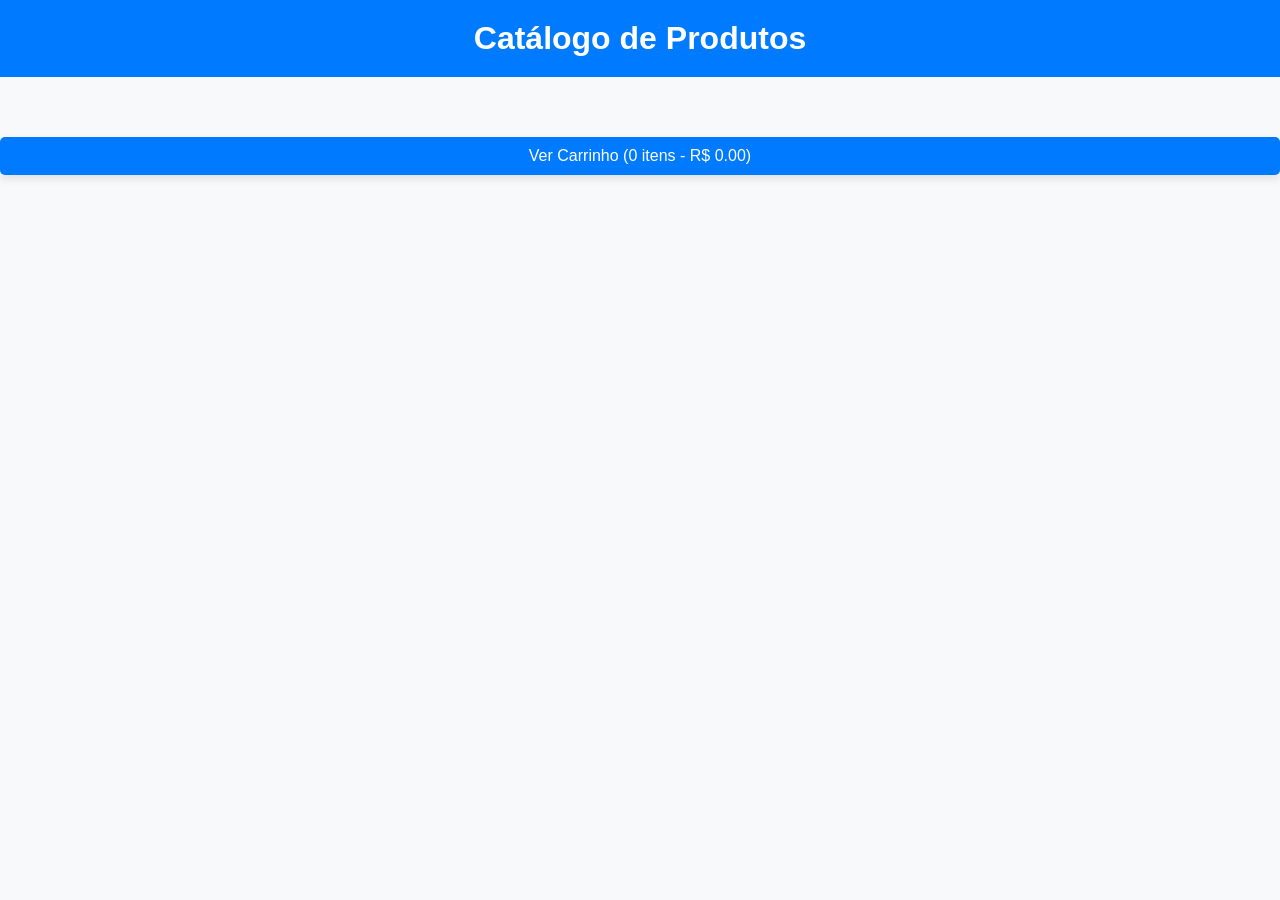
==== cardapio.html @ 5ab52518 "Add files via upload" ====
<!DOCTYPE html>
<html lang="pt-BR">
<head>
    <meta charset="UTF-8">
    <meta name="viewport" content="width=device-width, initial-scale=1.0">
    <title>Catálogo de Produtos</title>
    <link rel="stylesheet" href="styles.css">
</head>
<body>
    <h1>Catálogo de Produtos</h1>
    <div class="catalog" id="catalog"></div>
    <a href="carrinho.html" class="view-cart" id="view-cart">Ver Carrinho (<span id="cart-count-btn">0</span> itens - <span id="cart-total-btn">R$ 0.00</span>)</a>
    <script>
        let cart = JSON.parse(localStorage.getItem('cart')) || [];
        let total = cart.reduce((sum, item) => sum + item.price, 0);

        function updateCartSummary() {
            document.getElementById('cart-count-btn').textContent = cart.length;
            document.getElementById('cart-total-btn').textContent = `R$ ${total.toFixed(2)}`;
        }

        function addToCart(product, price) {
            cart.push({ product, price });
            total += price;
            localStorage.setItem('cart', JSON.stringify(cart));
            alert('Produto adicionado ao carrinho!');
            updateCartSummary();
        }

        function loadProducts() {
            fetch('fetch_products.php')
                .then(response => response.json())
                .then(data => {
                    const catalog = document.getElementById('catalog');
                    data.forEach(product => {
                        const productDiv = document.createElement('div');
                        productDiv.classList.add('product');
                        productDiv.innerHTML = `
                            <img src="${product.imagem}" alt="${product.nome}">
                            <h2>${product.nome}</h2>
                            <p>${product.descricao}</p>
                            <p class="price">R$ ${parseFloat(product.preco).toFixed(2)}</p>
                            <button onclick="addToCart('${product.nome}', ${parseFloat(product.preco)})">Adicionar ao Carrinho</button>
                        `;
                        catalog.appendChild(productDiv);
                    });
                })
                .catch(error => console.error('Error fetching products:', error));
        }

        document.addEventListener('DOMContentLoaded', () => {
            loadProducts();
            updateCartSummary();
        });
    </script>
</body>
</html>
---- styles.css ----
body {
    font-family: Arial, sans-serif;
    margin: 0;
    padding: 0;
    box-sizing: border-box;
    background-color: #f8f9fa;
}
h1 {
    text-align: center;
    padding: 20px;
    background-color: #007bff;
    color: white;
    margin: 0;
}
.catalog {
    display: flex;
    flex-wrap: wrap;
    justify-content: center;
    padding: 20px;
}
.product {
    border: 1px solid #ccc;
    border-radius: 5px;
    margin: 10px;
    padding: 10px;
    width: calc(100% - 40px);
    max-width: 300px;
    text-align: center;
    box-shadow: 0 4px 8px rgba(0, 0, 0, 0.1);
    transition: transform 0.2s;
    background-color: white;
}
.product:hover {
    transform: scale(1.05);
}
.product img {
    max-width: 100%;
    height: auto;
    border-bottom: 1px solid #ccc;
    padding-bottom: 10px;
}
.product h2 {
    font-size: 1.2em;
    margin: 10px 0;
}
.product p {
    margin: 5px 0;
}
.product .price {
    font-weight: bold;
    color: #d9534f;
}
.product button {
    background-color: #28a745;
    color: white;
    border: none;
    padding: 10px;
    cursor: pointer;
    border-radius: 5px;
    margin-top: 10px;
}
.product button:hover {
    background-color: #218838;
}
.view-cart {
    display: block;
    text-align: center;
    margin: 20px auto;
    padding: 10px 20px;
    background-color: #007bff;
    color: white;
    text-decoration: none;
    border-radius: 5px;
    box-shadow: 0 4px 8px rgba(0, 0, 0, 0.1);
    transition: background-color 0.2s;
}
.view-cart:hover {
    background-color: #0056b3;
}
.cart {
    position: fixed;
    top: 20px;
    right: 20px;
    background-color: white;
    border: 1px solid #ccc;
    padding: 10px;
    border-radius: 5px;
    box-shadow: 0 4px 8px rgba(0, 0, 0, 0.1);
    max-width: 300px;
    width: 100%;
}
.cart h2 {
    margin: 0 0 10px 0;
    color: #007bff;
}
.cart ul {
    list-style-type: none;
    padding: 0;
    margin: 0;
}
.cart ul li {
    margin-bottom: 10px;
    display: flex;
    justify-content: space-between;
    align-items: center;
    padding: 10px;
    background-color: #f1f1f1;
    border-radius: 5px;
}
.cart ul li button {
    background-color: #dc3545;
    color: white;
    border: none;
    padding: 5px 10px;
    cursor: pointer;
    border-radius: 5px;
}
.cart ul li button:hover {
    background-color: #c82333;
}
.cart p {
    font-size: 1.2em;
    font-weight: bold;
    color: #28a745;
}
.send-whatsapp {
    display: block;
    text-align: center;
    margin: 20px auto;
    padding: 10px 20px;
    background-color: #25d366;
    color: white;
    text-decoration: none;
    border-radius: 5px;
    box-shadow: 0 4px 8px rgba(0, 0, 0, 0.1);
    transition: background-color 0.2s;
}
.send-whatsapp:hover {
    background-color: #1ebe57;
}
@media (min-width: 600px) {
    .product {
        width: calc(50% - 40px);
    }
}
@media (min-width: 900px) {
    .product {
        width: calc(33.333% - 40px);
    }
}
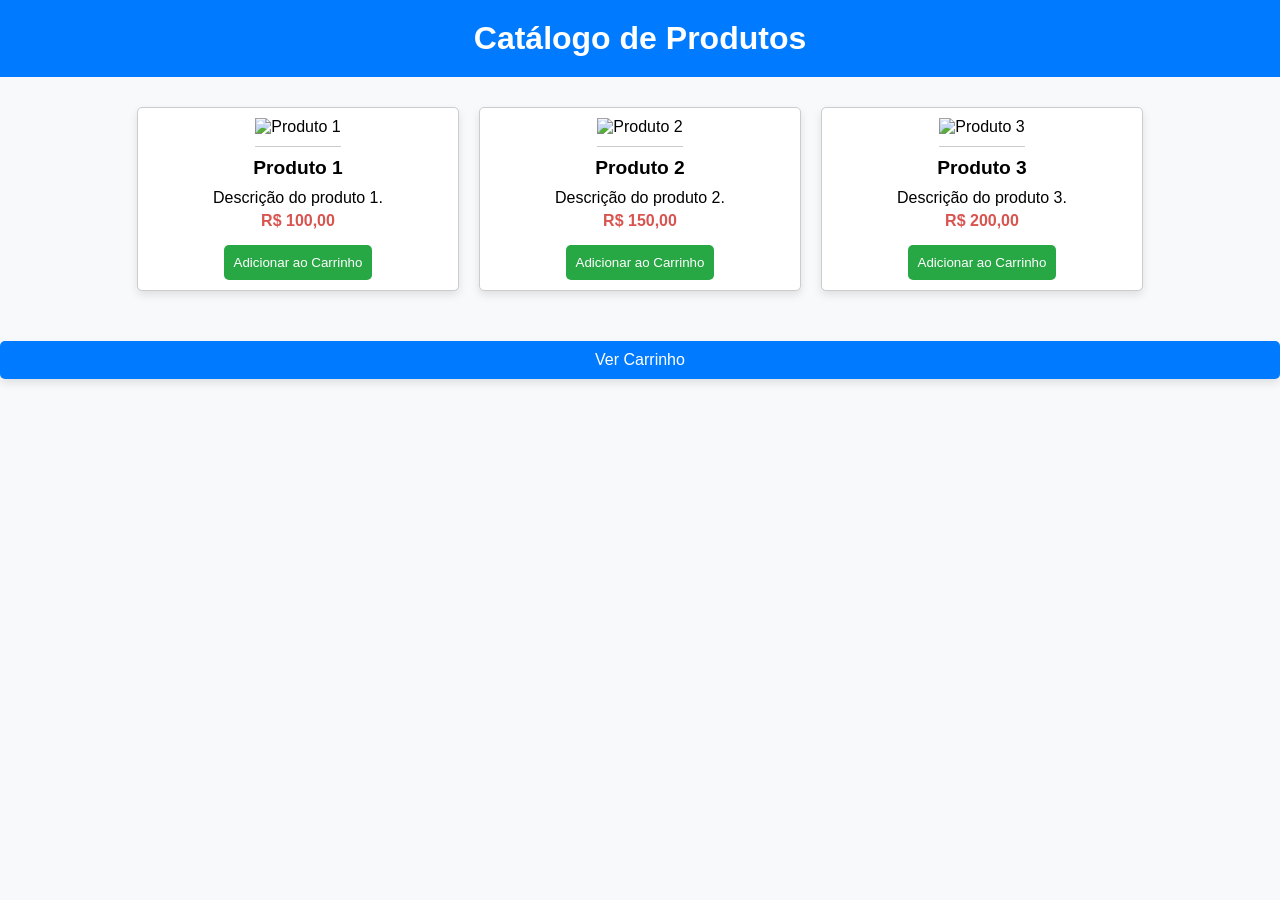
==== commit 67cb96c5: "novo" ====
--- a/cardapio.html
+++ b/cardapio.html
@@ -1,57 +1,48 @@
-<!DOCTYPE html>
-<html lang="pt-BR">
-<head>
-    <meta charset="UTF-8">
-    <meta name="viewport" content="width=device-width, initial-scale=1.0">
-    <title>Catálogo de Produtos</title>
-    <link rel="stylesheet" href="styles.css">
-</head>
-<body>
-    <h1>Catálogo de Produtos</h1>
-    <div class="catalog" id="catalog"></div>
-    <a href="carrinho.html" class="view-cart" id="view-cart">Ver Carrinho (<span id="cart-count-btn">0</span> itens - <span id="cart-total-btn">R$ 0.00</span>)</a>
-    <script>
-        let cart = JSON.parse(localStorage.getItem('cart')) || [];
-        let total = cart.reduce((sum, item) => sum + item.price, 0);
-
-        function updateCartSummary() {
-            document.getElementById('cart-count-btn').textContent = cart.length;
-            document.getElementById('cart-total-btn').textContent = `R$ ${total.toFixed(2)}`;
-        }
-
-        function addToCart(product, price) {
-            cart.push({ product, price });
-            total += price;
-            localStorage.setItem('cart', JSON.stringify(cart));
-            alert('Produto adicionado ao carrinho!');
-            updateCartSummary();
-        }
-
-        function loadProducts() {
-            fetch('fetch_products.php')
-                .then(response => response.json())
-                .then(data => {
-                    const catalog = document.getElementById('catalog');
-                    data.forEach(product => {
-                        const productDiv = document.createElement('div');
-                        productDiv.classList.add('product');
-                        productDiv.innerHTML = `
-                            <img src="${product.imagem}" alt="${product.nome}">
-                            <h2>${product.nome}</h2>
-                            <p>${product.descricao}</p>
-                            <p class="price">R$ ${parseFloat(product.preco).toFixed(2)}</p>
-                            <button onclick="addToCart('${product.nome}', ${parseFloat(product.preco)})">Adicionar ao Carrinho</button>
-                        `;
-                        catalog.appendChild(productDiv);
-                    });
-                })
-                .catch(error => console.error('Error fetching products:', error));
-        }
-
-        document.addEventListener('DOMContentLoaded', () => {
-            loadProducts();
-            updateCartSummary();
-        });
-    </script>
-</body>
+<!DOCTYPE html>
+<html lang="pt-BR">
+<head>
+    <meta charset="UTF-8">
+    <meta name="viewport" content="width=device-width, initial-scale=1.0">
+    <title>Catálogo de Produtos</title>
+    <link rel="stylesheet" href="styles.css">
+</head>
+<body>
+    <h1>Catálogo de Produtos</h1>
+    <div class="catalog">
+        <div class="product">
+            <img src="produto1.jpg" alt="Produto 1">
+            <h2>Produto 1</h2>
+            <p>Descrição do produto 1.</p>
+            <p class="price">R$ 100,00</p>
+            <button onclick="addToCart('Produto 1', 100)">Adicionar ao Carrinho</button>
+        </div>
+        <div class="product">
+            <img src="https://bing.com/th?id=OSK.942ee464125395c0960cb6b1f8a87dc7" alt="Produto 2">
+            <h2>Produto 2</h2>
+            <p>Descrição do produto 2.</p>
+            <p class="price">R$ 150,00</p>
+            <button onclick="addToCart('Produto 2', 150)">Adicionar ao Carrinho</button>
+        </div>
+        <div class="product">
+            <img src="produto3.jpg" alt="Produto 3">
+            <h2>Produto 3</h2>
+            <p>Descrição do produto 3.</p>
+            <p class="price">R$ 200,00</p>
+            <button onclick="addToCart('Produto 3', 200)">Adicionar ao Carrinho</button>
+        </div>
+        <!-- Adicione mais produtos conforme necessário -->
+    </div>
+    <a href="carrinho.html" class="view-cart">Ver Carrinho</a>
+    <script>
+        let cart = JSON.parse(localStorage.getItem('cart')) || [];
+        let total = cart.reduce((sum, item) => sum + item.price, 0);
+
+        function addToCart(product, price) {
+            cart.push({ product, price });
+            total += price;
+            localStorage.setItem('cart', JSON.stringify(cart));
+            alert('Produto adicionado ao carrinho!');
+        }
+    </script>
+</body>
 </html>
--- a/styles.css
+++ b/styles.css
@@ -1,150 +1,150 @@
-body {
-    font-family: Arial, sans-serif;
-    margin: 0;
-    padding: 0;
-    box-sizing: border-box;
-    background-color: #f8f9fa;
-}
-h1 {
-    text-align: center;
-    padding: 20px;
-    background-color: #007bff;
-    color: white;
-    margin: 0;
-}
-.catalog {
-    display: flex;
-    flex-wrap: wrap;
-    justify-content: center;
-    padding: 20px;
-}
-.product {
-    border: 1px solid #ccc;
-    border-radius: 5px;
-    margin: 10px;
-    padding: 10px;
-    width: calc(100% - 40px);
-    max-width: 300px;
-    text-align: center;
-    box-shadow: 0 4px 8px rgba(0, 0, 0, 0.1);
-    transition: transform 0.2s;
-    background-color: white;
-}
-.product:hover {
-    transform: scale(1.05);
-}
-.product img {
-    max-width: 100%;
-    height: auto;
-    border-bottom: 1px solid #ccc;
-    padding-bottom: 10px;
-}
-.product h2 {
-    font-size: 1.2em;
-    margin: 10px 0;
-}
-.product p {
-    margin: 5px 0;
-}
-.product .price {
-    font-weight: bold;
-    color: #d9534f;
-}
-.product button {
-    background-color: #28a745;
-    color: white;
-    border: none;
-    padding: 10px;
-    cursor: pointer;
-    border-radius: 5px;
-    margin-top: 10px;
-}
-.product button:hover {
-    background-color: #218838;
-}
-.view-cart {
-    display: block;
-    text-align: center;
-    margin: 20px auto;
-    padding: 10px 20px;
-    background-color: #007bff;
-    color: white;
-    text-decoration: none;
-    border-radius: 5px;
-    box-shadow: 0 4px 8px rgba(0, 0, 0, 0.1);
-    transition: background-color 0.2s;
-}
-.view-cart:hover {
-    background-color: #0056b3;
-}
-.cart {
-    position: fixed;
-    top: 20px;
-    right: 20px;
-    background-color: white;
-    border: 1px solid #ccc;
-    padding: 10px;
-    border-radius: 5px;
-    box-shadow: 0 4px 8px rgba(0, 0, 0, 0.1);
-    max-width: 300px;
-    width: 100%;
-}
-.cart h2 {
-    margin: 0 0 10px 0;
-    color: #007bff;
-}
-.cart ul {
-    list-style-type: none;
-    padding: 0;
-    margin: 0;
-}
-.cart ul li {
-    margin-bottom: 10px;
-    display: flex;
-    justify-content: space-between;
-    align-items: center;
-    padding: 10px;
-    background-color: #f1f1f1;
-    border-radius: 5px;
-}
-.cart ul li button {
-    background-color: #dc3545;
-    color: white;
-    border: none;
-    padding: 5px 10px;
-    cursor: pointer;
-    border-radius: 5px;
-}
-.cart ul li button:hover {
-    background-color: #c82333;
-}
-.cart p {
-    font-size: 1.2em;
-    font-weight: bold;
-    color: #28a745;
-}
-.send-whatsapp {
-    display: block;
-    text-align: center;
-    margin: 20px auto;
-    padding: 10px 20px;
-    background-color: #25d366;
-    color: white;
-    text-decoration: none;
-    border-radius: 5px;
-    box-shadow: 0 4px 8px rgba(0, 0, 0, 0.1);
-    transition: background-color 0.2s;
-}
-.send-whatsapp:hover {
-    background-color: #1ebe57;
-}
-@media (min-width: 600px) {
-    .product {
-        width: calc(50% - 40px);
-    }
-}
-@media (min-width: 900px) {
-    .product {
-        width: calc(33.333% - 40px);
-    }
+body {
+    font-family: Arial, sans-serif;
+    margin: 0;
+    padding: 0;
+    box-sizing: border-box;
+    background-color: #f8f9fa;
+}
+h1 {
+    text-align: center;
+    padding: 20px;
+    background-color: #007bff;
+    color: white;
+    margin: 0;
+}
+.catalog {
+    display: flex;
+    flex-wrap: wrap;
+    justify-content: center;
+    padding: 20px;
+}
+.product {
+    border: 1px solid #ccc;
+    border-radius: 5px;
+    margin: 10px;
+    padding: 10px;
+    width: calc(100% - 40px);
+    max-width: 300px;
+    text-align: center;
+    box-shadow: 0 4px 8px rgba(0, 0, 0, 0.1);
+    transition: transform 0.2s;
+    background-color: white;
+}
+.product:hover {
+    transform: scale(1.05);
+}
+.product img {
+    max-width: 100%;
+    height: auto;
+    border-bottom: 1px solid #ccc;
+    padding-bottom: 10px;
+}
+.product h2 {
+    font-size: 1.2em;
+    margin: 10px 0;
+}
+.product p {
+    margin: 5px 0;
+}
+.product .price {
+    font-weight: bold;
+    color: #d9534f;
+}
+.product button {
+    background-color: #28a745;
+    color: white;
+    border: none;
+    padding: 10px;
+    cursor: pointer;
+    border-radius: 5px;
+    margin-top: 10px;
+}
+.product button:hover {
+    background-color: #218838;
+}
+.view-cart {
+    display: block;
+    text-align: center;
+    margin: 20px auto;
+    padding: 10px 20px;
+    background-color: #007bff;
+    color: white;
+    text-decoration: none;
+    border-radius: 5px;
+    box-shadow: 0 4px 8px rgba(0, 0, 0, 0.1);
+    transition: background-color 0.2s;
+}
+.view-cart:hover {
+    background-color: #0056b3;
+}
+.cart {
+    position: fixed;
+    top: 20px;
+    right: 20px;
+    background-color: white;
+    border: 1px solid #ccc;
+    padding: 10px;
+    border-radius: 5px;
+    box-shadow: 0 4px 8px rgba(0, 0, 0, 0.1);
+    max-width: 300px;
+    width: 100%;
+}
+.cart h2 {
+    margin: 0 0 10px 0;
+    color: #007bff;
+}
+.cart ul {
+    list-style-type: none;
+    padding: 0;
+    margin: 0;
+}
+.cart ul li {
+    margin-bottom: 10px;
+    display: flex;
+    justify-content: space-between;
+    align-items: center;
+    padding: 10px;
+    background-color: #f1f1f1;
+    border-radius: 5px;
+}
+.cart ul li button {
+    background-color: #dc3545;
+    color: white;
+    border: none;
+    padding: 5px 10px;
+    cursor: pointer;
+    border-radius: 5px;
+}
+.cart ul li button:hover {
+    background-color: #c82333;
+}
+.cart p {
+    font-size: 1.2em;
+    font-weight: bold;
+    color: #28a745;
+}
+.send-whatsapp {
+    display: block;
+    text-align: center;
+    margin: 20px auto;
+    padding: 10px 20px;
+    background-color: #25d366;
+    color: white;
+    text-decoration: none;
+    border-radius: 5px;
+    box-shadow: 0 4px 8px rgba(0, 0, 0, 0.1);
+    transition: background-color 0.2s;
+}
+.send-whatsapp:hover {
+    background-color: #1ebe57;
+}
+@media (min-width: 600px) {
+    .product {
+        width: calc(50% - 40px);
+    }
+}
+@media (min-width: 900px) {
+    .product {
+        width: calc(33.333% - 40px);
+    }
 }
